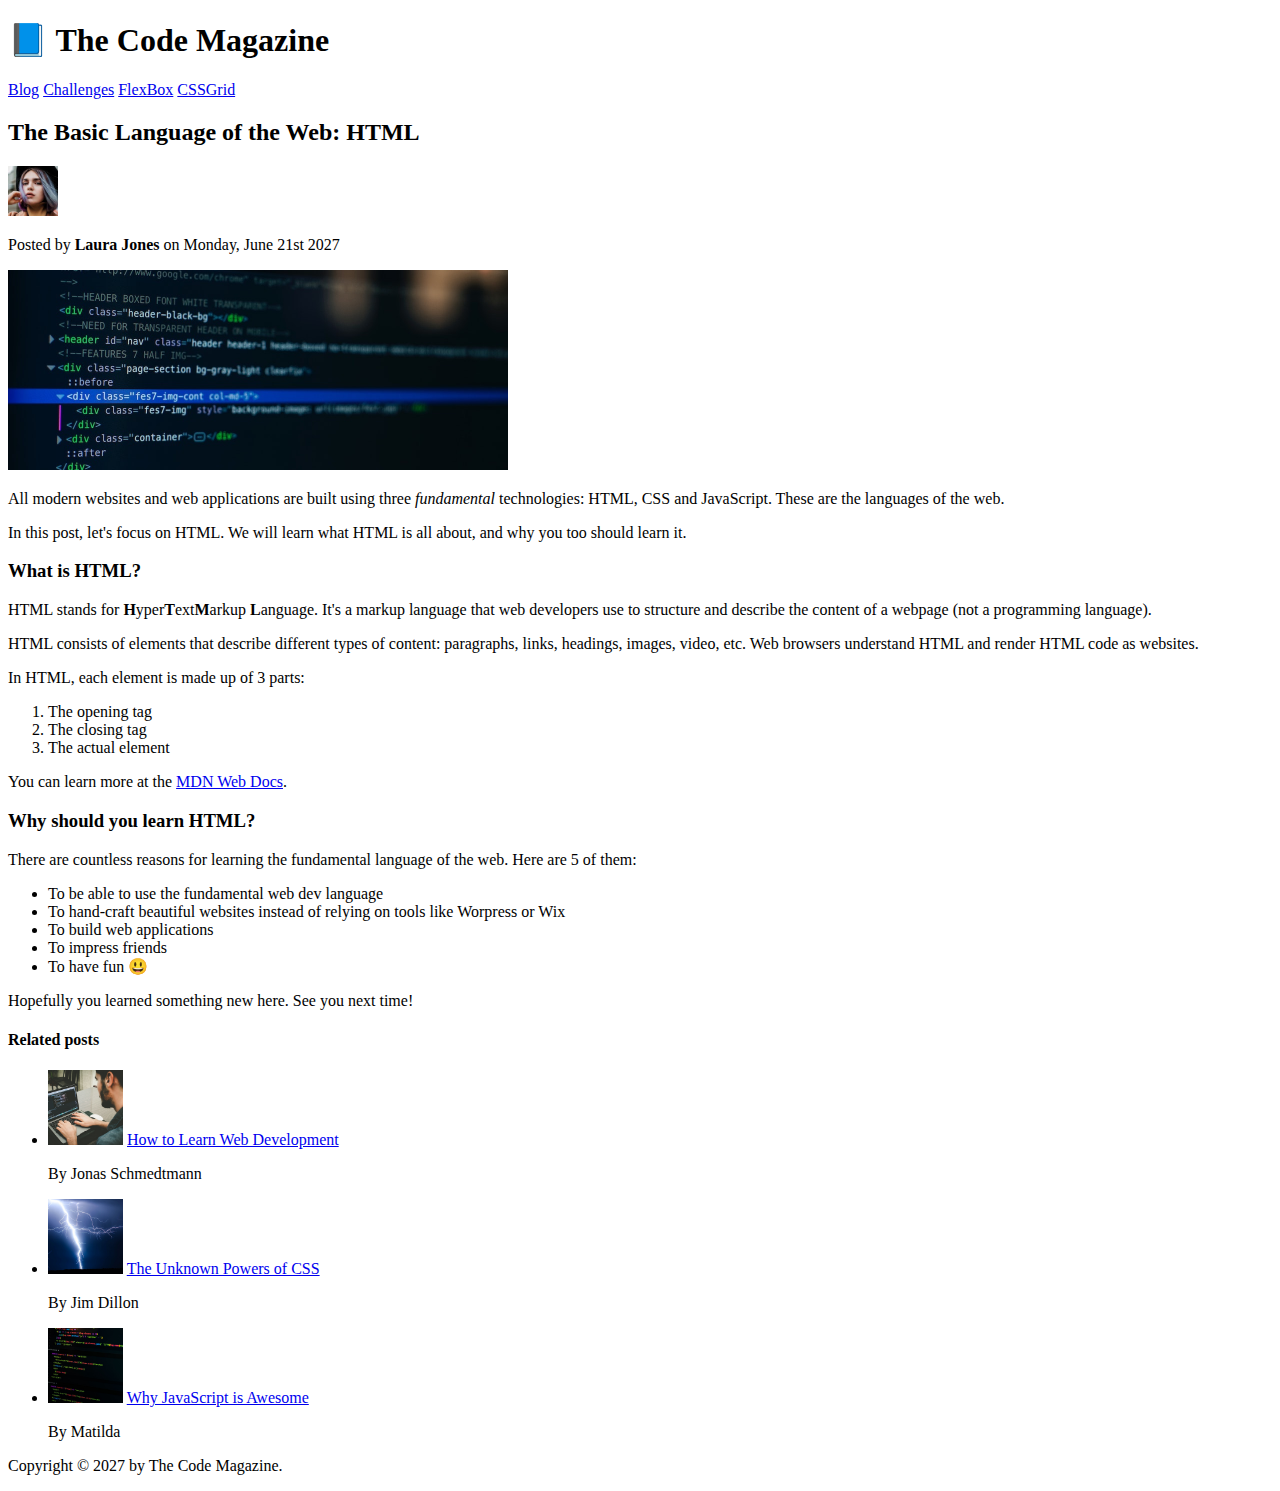
==== 03-CSS-Fundamentals/index.html @ e39ddbb3 "setting up project for css learning" ====
<!DOCTYPE html>
<html lang="en">
  <head>
    <meta charset="UTF-8" />
    <title>The Basic Language of the Web: HTML</title>
  </head>

  <body>
    <header>
      <h1>📘 The Code Magazine</h1>

      <nav>
        <a href="blog.html">Blog</a>
        <a href="#">Challenges</a>
        <a href="#">FlexBox</a>
        <a href="#">CSSGrid</a>
      </nav>
    </header>

    <article>
      <header>
        <h2>The Basic Language of the Web: HTML</h2>
        <img
          src="img/laura-jones.jpg"
          alt="Headshot of Author image"
          width="50"
          height="50"
        />

        <p>
          Posted by <strong> Laura Jones </strong> on Monday, June 21st 2027
        </p>

        <img
          src="img/post-img.jpg"
          alt="HTML code on screen"
          width="500"
          height="200"
        />
      </header>
      <p>
        All modern websites and web applications are built using three
        <em>fundamental </em>
        technologies: HTML, CSS and JavaScript. These are the languages of the
        web.
      </p>
      <p>
        In this post, let's focus on HTML. We will learn what HTML is all about,
        and why you too should learn it.
      </p>
      <h3>What is HTML?</h3>

      <p>
        HTML stands for
        <strong>H</strong>yper<strong>T</strong>ext<strong>M</strong>arkup
        <strong>L</strong>anguage. It's a markup language that web developers
        use to structure and describe the content of a webpage (not a
        programming language).
      </p>
      HTML consists of elements that describe different types of content:
      paragraphs, links, headings, images, video, etc. Web browsers understand
      HTML and render HTML code as websites.

      <p>In HTML, each element is made up of 3 parts:</p>
      <ol>
        <li>The opening tag</li>
        <li>The closing tag</li>
        <li>The actual element</li>
      </ol>
      <p>
        You can learn more at the
        <a href="https://developer.mozilla.org/en-US/" target="_blank">
          MDN Web Docs</a
        >.
      </p>
      <h3>Why should you learn HTML?</h3>

      <p>
        There are countless reasons for learning the fundamental language of the
        web. Here are 5 of them:
      </p>
      <ul>
        <li>To be able to use the fundamental web dev language</li>
        <li>
          To hand-craft beautiful websites instead of relying on tools like
          Worpress or Wix
        </li>
        <li>To build web applications</li>
        <li>To impress friends</li>
        <li>To have fun 😃</li>
      </ul>
      <p>Hopefully you learned something new here. See you next time!</p>
    </article>
    <aside>
      <h4>Related posts</h4>
      <ul>
        <li>
          <img src="img/related-1.jpg" alt="Person" width="75" height="75" />
          <a href="#" target="_blank">How to Learn Web Development</a>
          <p>By Jonas Schmedtmann</p>
        </li>
        <li>
          <img src="img/related-2.jpg" alt="Lightning" width="75" height="75" />
          <a href="#" target="_blank">The Unknown Powers of CSS</a>
          <p>By Jim Dillon</p>
        </li>
        <li>
          <img src="img/related-3.jpg" alt="Code" width="75" height="75" />
          <a href="#" target="_blank">Why JavaScript is Awesome</a>
          <p>By Matilda</p>
        </li>
      </ul>
    </aside>
    <footer><p>Copyright &copy; 2027 by The Code Magazine.</p></footer>
  </body>
</html>
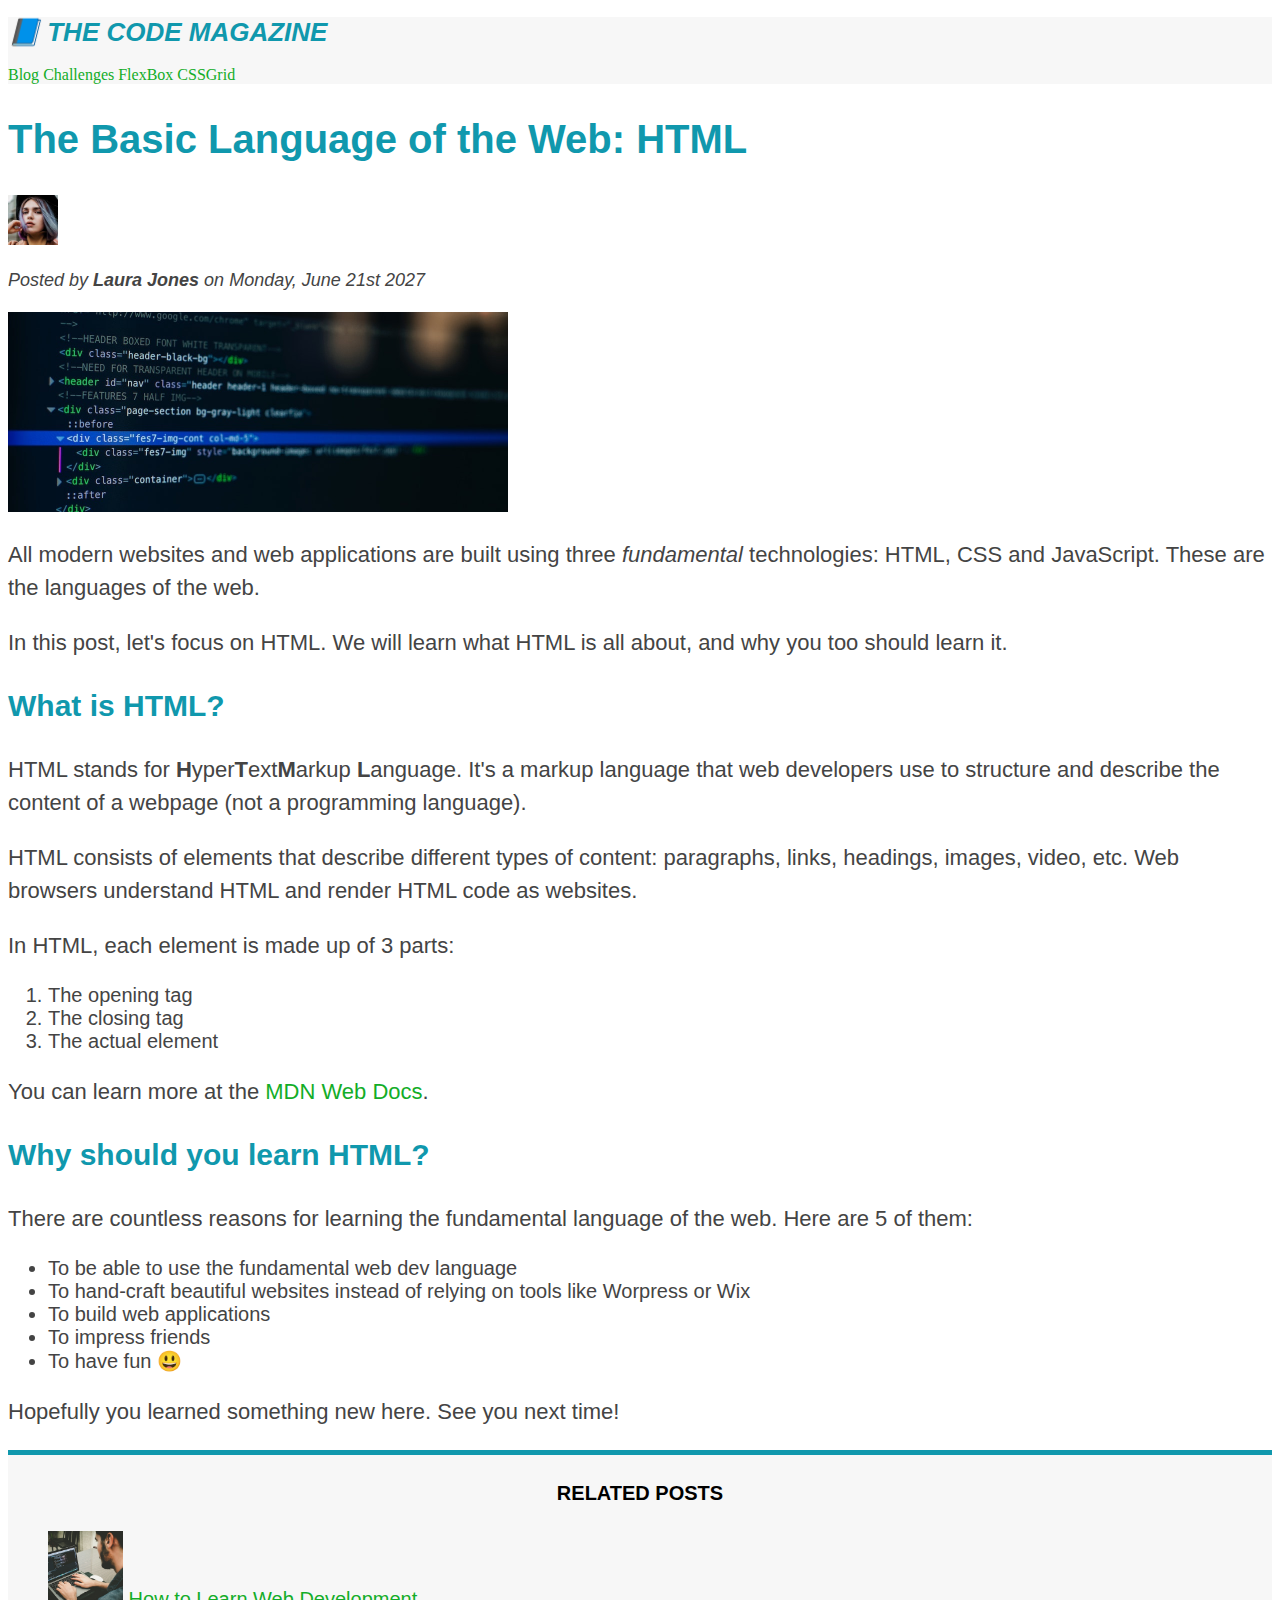
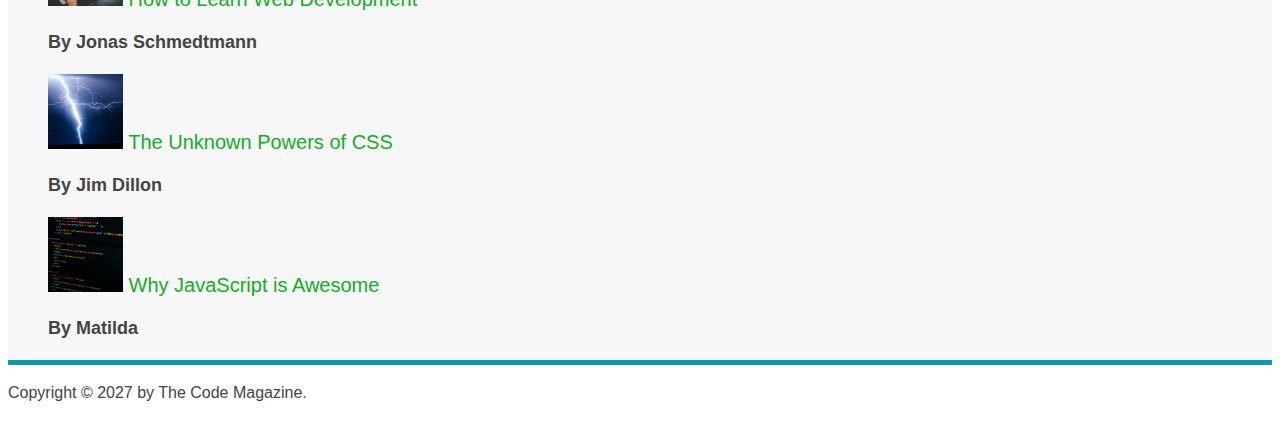
==== commit 91601edf: "done with CSS inheritance" ====
--- a/03-CSS-Fundamentals/index.html
+++ b/03-CSS-Fundamentals/index.html
@@ -3,10 +3,11 @@
   <head>
     <meta charset="UTF-8" />
     <title>The Basic Language of the Web: HTML</title>
+    <link href="style.css" rel="stylesheet" />
   </head>
 
   <body>
-    <header>
+    <header class="main-header">
       <h1>📘 The Code Magazine</h1>
 
       <nav>
@@ -27,7 +28,7 @@
           height="50"
         />
 
-        <p>
+        <p id="author">
           Posted by <strong> Laura Jones </strong> on Monday, June 21st 2027
         </p>
 
@@ -57,9 +58,11 @@
         use to structure and describe the content of a webpage (not a
         programming language).
       </p>
-      HTML consists of elements that describe different types of content:
-      paragraphs, links, headings, images, video, etc. Web browsers understand
-      HTML and render HTML code as websites.
+      <p>
+        HTML consists of elements that describe different types of content:
+        paragraphs, links, headings, images, video, etc. Web browsers understand
+        HTML and render HTML code as websites.
+      </p>
 
       <p>In HTML, each element is made up of 3 parts:</p>
       <ol>
@@ -93,24 +96,26 @@
     </article>
     <aside>
       <h4>Related posts</h4>
-      <ul>
+      <ul class="related-author-list">
         <li>
           <img src="img/related-1.jpg" alt="Person" width="75" height="75" />
           <a href="#" target="_blank">How to Learn Web Development</a>
-          <p>By Jonas Schmedtmann</p>
+          <p class="related-author">By Jonas Schmedtmann</p>
         </li>
         <li>
           <img src="img/related-2.jpg" alt="Lightning" width="75" height="75" />
           <a href="#" target="_blank">The Unknown Powers of CSS</a>
-          <p>By Jim Dillon</p>
+          <p class="related-author">By Jim Dillon</p>
         </li>
         <li>
           <img src="img/related-3.jpg" alt="Code" width="75" height="75" />
           <a href="#" target="_blank">Why JavaScript is Awesome</a>
-          <p>By Matilda</p>
+          <p class="related-author">By Matilda</p>
         </li>
       </ul>
     </aside>
-    <footer><p>Copyright &copy; 2027 by The Code Magazine.</p></footer>
+    <footer>
+      <p id="copyright">Copyright &copy; 2027 by The Code Magazine.</p>
+    </footer>
   </body>
 </html>
--- a/03-CSS-Fundamentals/style.css
+++ b/03-CSS-Fundamentals/style.css
@@ -0,0 +1,145 @@
+/* List selector */
+h1,
+h2,
+h3,
+p,
+li {
+  font-family: sans-serif;
+  color: #444;
+}
+
+h1,
+h2,
+h3 {
+  color: #1098ad;
+}
+
+h1 {
+  font-size: 26px;
+  text-transform: uppercase;
+  font-style: italic;
+}
+
+.main-header {
+  background-color: #f7f7f7;
+}
+
+h2 {
+  font-size: 40px;
+}
+
+h3 {
+  font-size: 30px;
+}
+
+h4 {
+  font-size: 20px;
+  font-family: sans-serif;
+  text-transform: uppercase;
+  text-align: center;
+}
+
+p {
+  font-size: 22px;
+  line-height: 1.5;
+}
+
+li {
+  font-size: 20px;
+}
+
+/*  Decendend selector  */
+/* footer p {
+  font-size: 16px;
+} */
+
+#copyright {
+  font-size: 16px;
+}
+
+/*  Id selector  */
+
+#author {
+  font-style: italic;
+  font-size: 18px;
+}
+
+/* class selector */
+.related-author {
+  font-size: 18px;
+  font-weight: bold;
+}
+
+.related-author-list {
+  list-style: none;
+}
+
+aside {
+  background-color: #f7f7f7;
+  border-top: 5px solid #1098ad;
+  border-bottom: 5px solid #1098ad;
+}
+
+/* psudo class */
+
+/* li:first-child {
+  font-weight: bold;
+}
+
+li:last-child {
+  color: pink;
+}
+
+li:nth-child(3) {
+  color: red;
+
+/* this wont work */
+/* 
+  article p:first-child {
+  color: red;
+}
+  
+} */
+
+/* -----------------------hyper links-----------  */
+/* 
+a:link {
+  color: rgb(19, 173, 40);
+  text-decoration: none;
+}
+
+a:visited {
+  color: orange;
+}
+
+a:hover {
+  color: aqua;
+  text-decoration: line-through dashed aqua;
+}
+
+a:active {
+  background-color: black;
+  font-style: italic;
+} */
+/* ----------------------LVHA------------- */
+/* a:link {
+}
+
+a:visited {
+}
+
+a:hover {
+}
+
+a:active {
+} */
+
+a:link,
+a:visited {
+  color: rgb(19, 173, 40);
+  text-decoration: none;
+}
+a:hover {
+  color: aqua;
+  text-decoration: line-through dashed aqua;
+}
